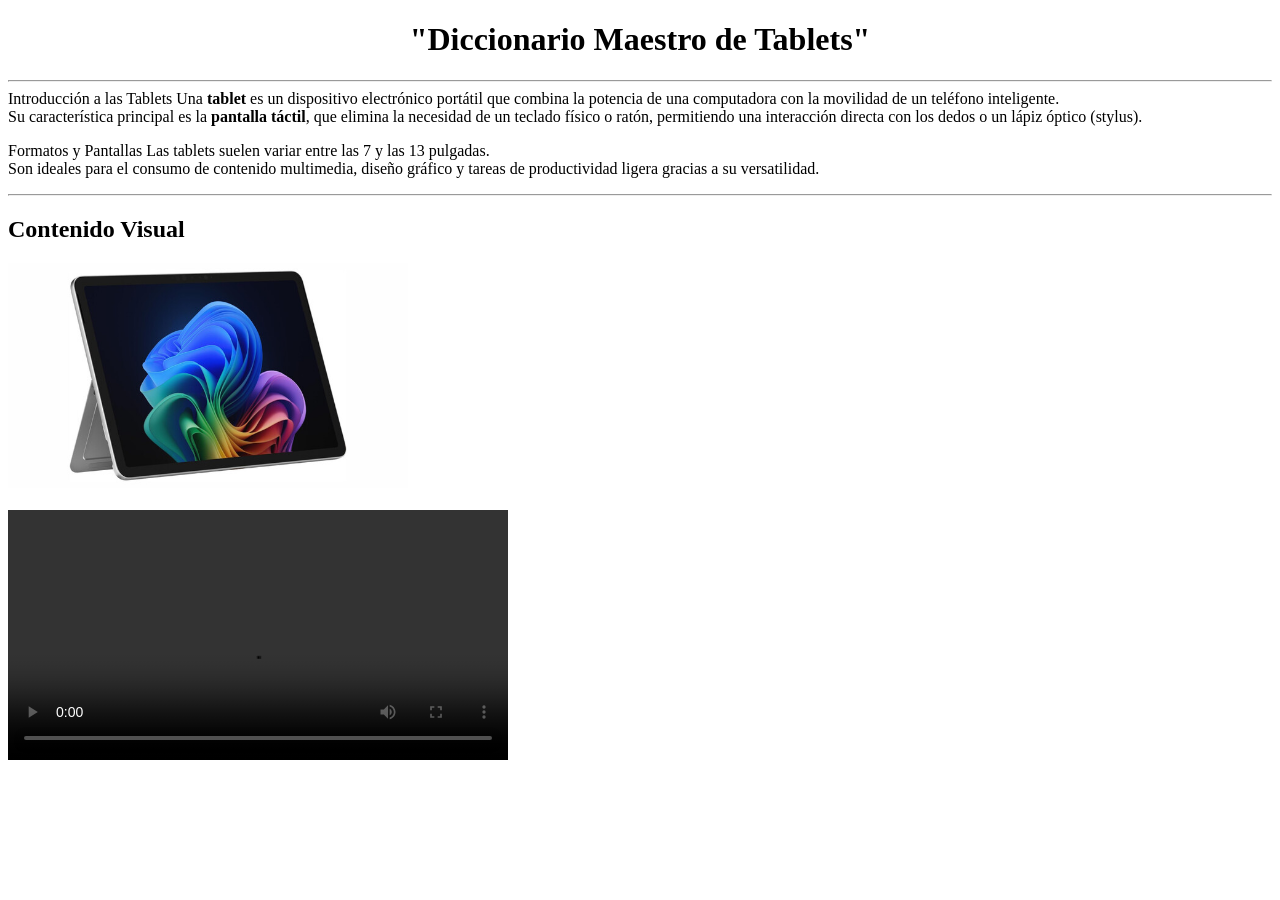
==== 03_mi guia.html/index.html @ 2d8d9578 "tarea lista" ====
<!DOCTYPE html>
<html lang="es">
<head>
    <meta charset="UTF-8">
    <meta name="viewport" content="width=device-width, initial-scale=1.0">
    <title>Diccionario Maestro: Tablets</title>
    <meta name="author" content="Benja yopo">
    <link rel="stylesheet" href="static/css/style.css">
</head>
<body> <!-- Añadí la etiqueta body que faltaba -->
    <main>
        <h1 style="text-align: center;">"Diccionario Maestro de Tablets"</h1>
        <hr>

        <h2="text-align: center;">Introducción a las Tablets</h2>
        <p="text-align: center;">
            Una <strong>tablet</strong> es un dispositivo electrónico portátil que combina la potencia de una computadora con la movilidad de un teléfono inteligente. <br> 
            Su característica principal es la <strong>pantalla táctil</strong>, que elimina la necesidad de un teclado físico o ratón, permitiendo una interacción directa con los dedos o un lápiz óptico (stylus).
        </p>

        <h2="text-align: center;">Formatos y Pantallas</h2>
        <p="text-align: center;">
            Las tablets suelen variar entre las 7 y las 13 pulgadas. <br> 
            Son ideales para el consumo de contenido multimedia, diseño gráfico y tareas de productividad ligera gracias a su versatilidad.
        </p>
        <hr>

        <section="text-align: center;">
            <h2>Contenido Visual</h2>
            <!-- Asegúrate de que las rutas coincidan con tus archivos locales -->
            <img src="static/images/650_1200.jpg" alt="Imagen de una tablet moderna" width="400">
            <br><br>
            <video width="500" controls>
                <source src="static/videos/Evolution of Tablets - Magnify (720p, h264).mp4" type="video/mp4">
                Tu navegador no soporta el formato de video.
            </video>
        </section>
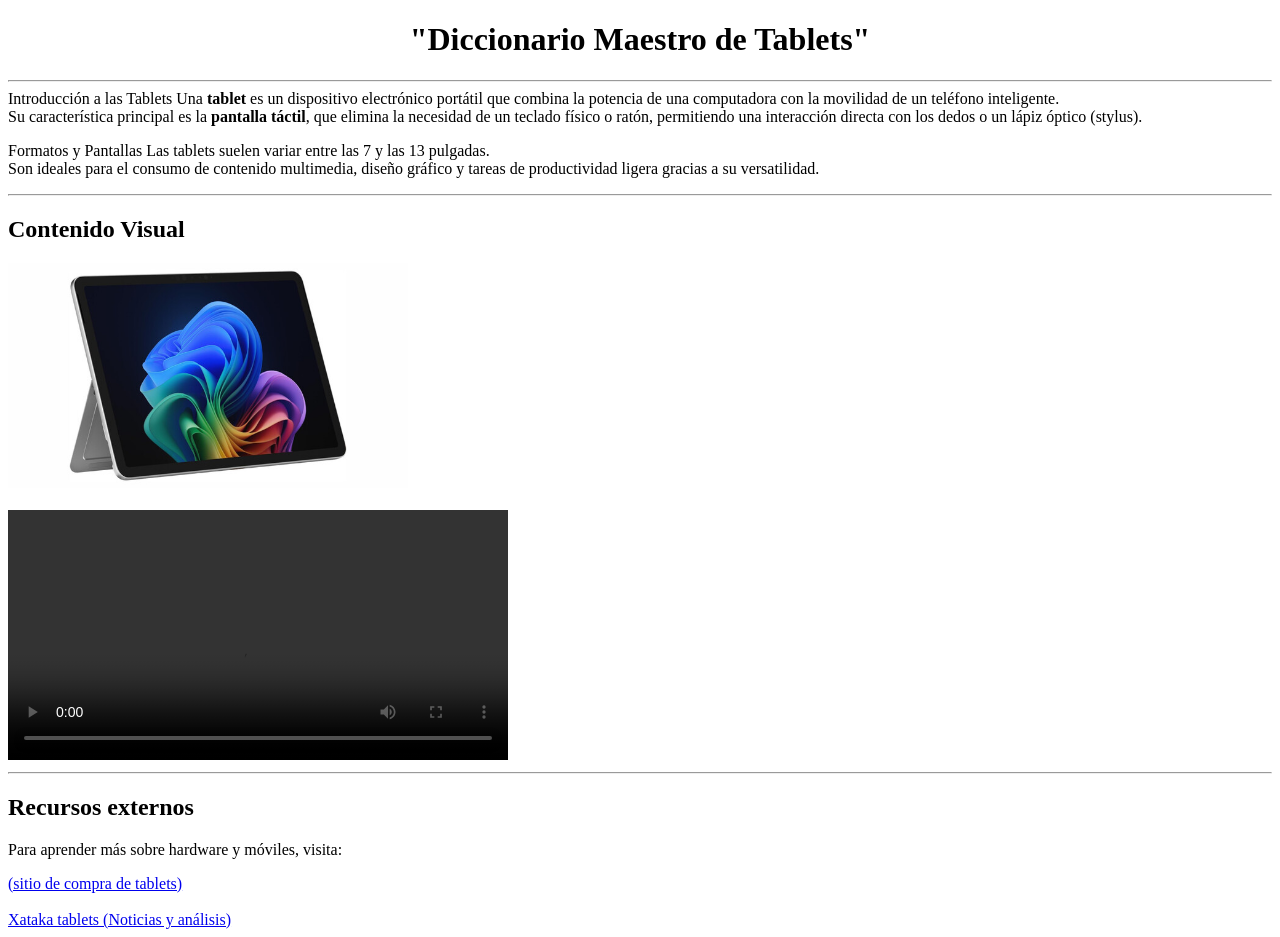
==== commit f97d61af: "tareaa lista" ====
--- a/03_mi guia.html/index.html
+++ b/03_mi guia.html/index.html
@@ -35,3 +35,11 @@
                 Tu navegador no soporta el formato de video.
             </video>
         </section>
+        <hr>
+        <h2>Recursos externos</h2>
+        <p>Para aprender más sobre hardware y móviles, visita:</p>
+    <a href="https://www.paris.cl/tecnologia" target="_blank"><paris.cl"></paris> (sitio de compra de tablets)</a>
+    <br><br>
+    <a href="https://www.xataka.com/tag/tablet-android" target="_blank">Xataka tablets (Noticias y análisis)</a>
+</body>
+</html>
